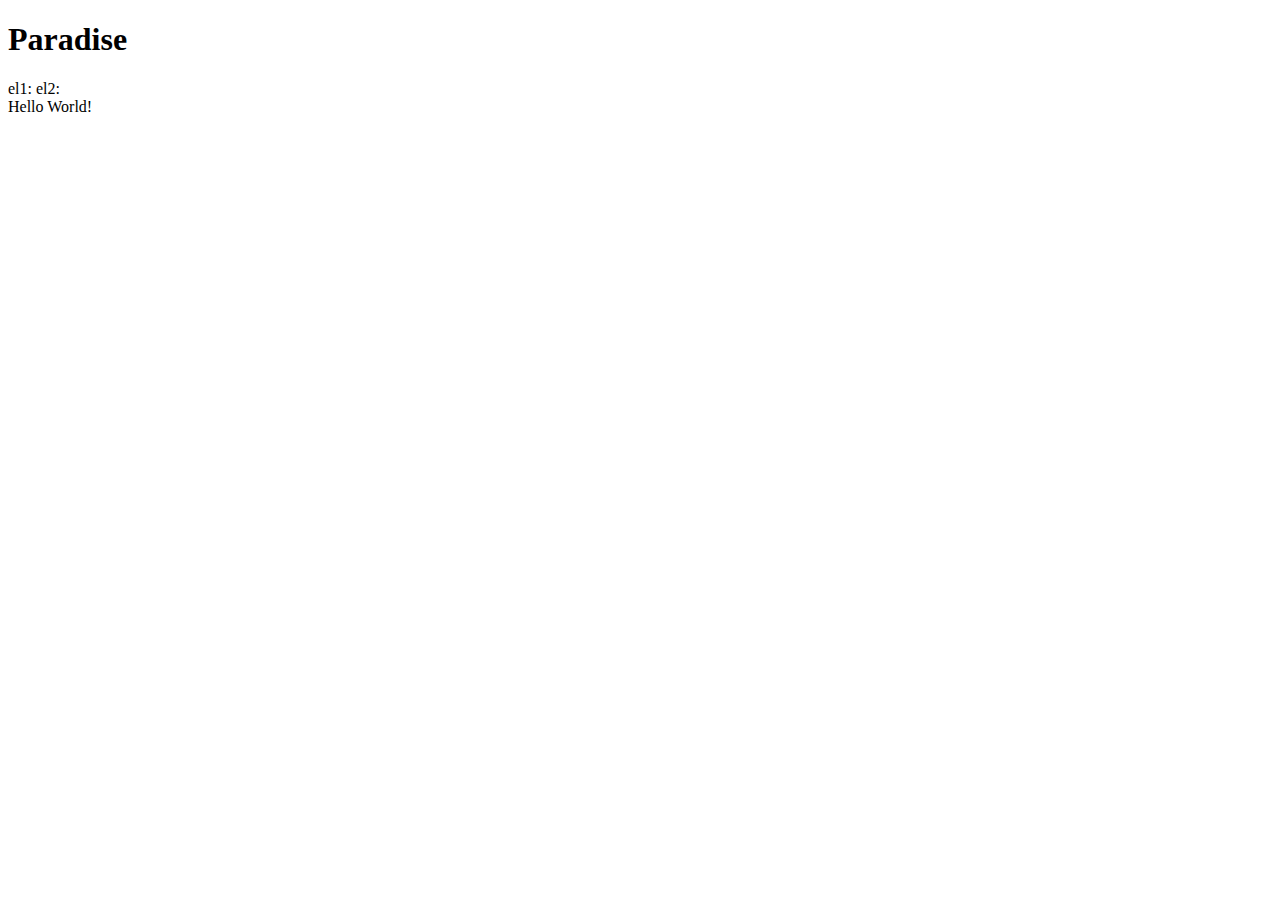
==== test.html @ cfc991ec "initial commit" ====
<!DOCTYPE html>
<html lang="en">
<head>
    <meta charset="UTF-8">
    <title>Title</title>
</head>
<body>
<div>
    <h1>Paradise</h1>
    <div id="content">
        el1: <spain id="el1"></spain>
        el2: <spain id="el2"></spain>
    </div>
</div>
<script src="js/main.js"></script>

</body>
</html>
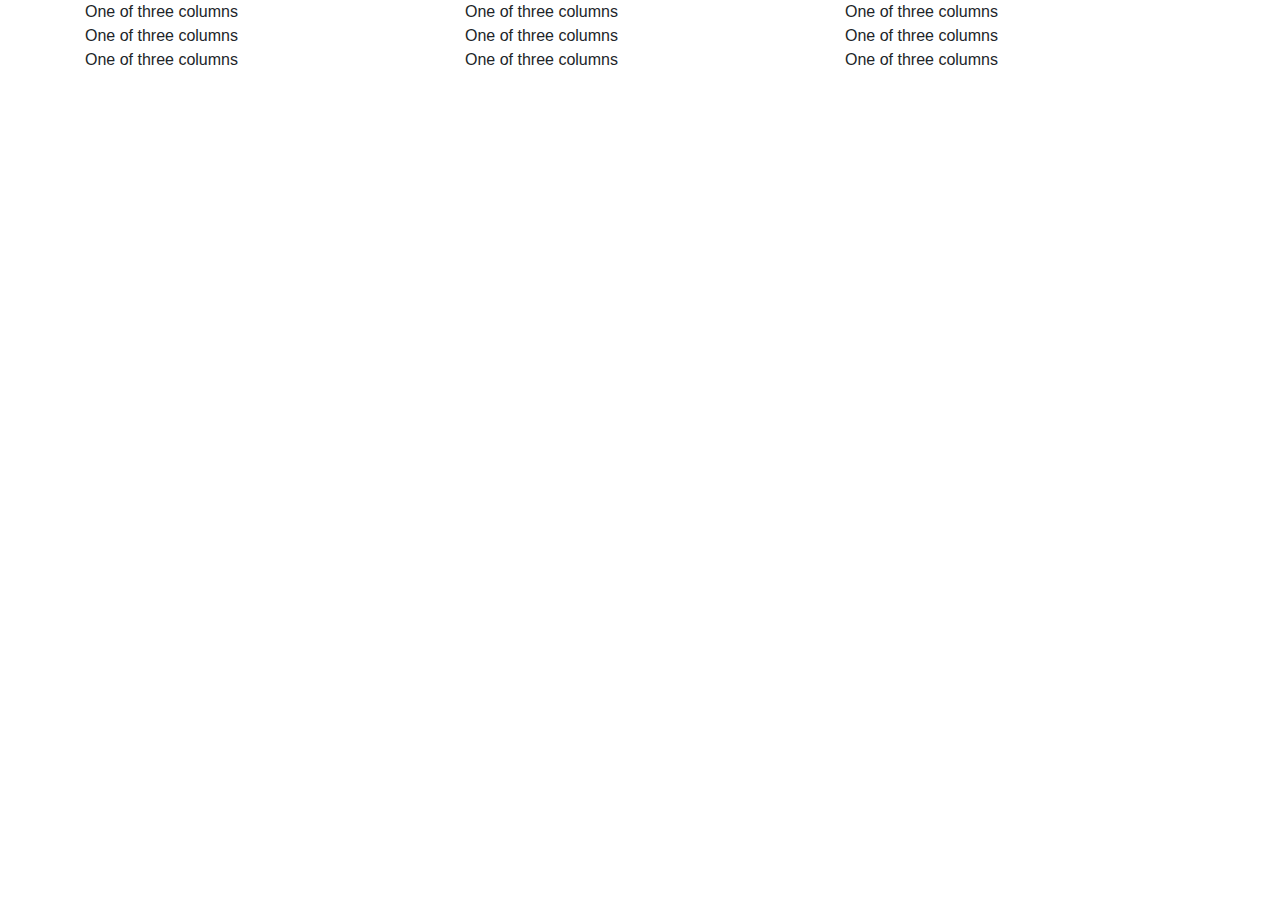
==== commit e1f5e3ae: "create post form" ====
--- a/test.html
+++ b/test.html
@@ -3,16 +3,50 @@
 <head>
     <meta charset="UTF-8">
     <title>Title</title>
+    <link rel="stylesheet" href="css/bootstrap.css" type="text/css">
+    <link rel="stylesheet" href="css/styles.css" type="text/css">
 </head>
 <body>
-<div>
-    <h1>Paradise</h1>
-    <div id="content">
-        el1: <spain id="el1"></spain>
-        el2: <spain id="el2"></spain>
-    </div>
-</div>
-<script src="js/main.js"></script>
+
+<div class="bd-example-row bd-example-row-flex-cols">
+
+    <div class="bd-example">
+        <div class="container">
+            <div class="row align-items-start row-example">
+                <div class="col">
+                    One of three columns
+                </div>
+                <div class="col">
+                    One of three columns
+                </div>
+                <div class="col">
+                    One of three columns
+                </div>
+            </div>
+            <div class="row align-items-center row-example">
+                <div class="col">
+                    One of three columns
+                </div>
+                <div class="col">
+                    One of three columns
+                </div>
+                <div class="col">
+                    One of three columns
+                </div>
+            </div>
+            <div class="row align-items-end row-example">
+                <div class="col">
+                    One of three columns
+                </div>
+                <div class="col">
+                    One of three columns
+                </div>
+                <div class="col">
+                    One of three columns
+                </div>
+            </div>
+        </div>
+
 
 </body>
 </html>--- a/css/styles.css
+++ b/css/styles.css
@@ -0,0 +1,29 @@
+html {
+    font-size: 10px
+}
+
+body {
+    font-size: 1.6rem;
+}
+
+.content-wrapper {
+    width: 1400px;
+}
+
+.post-wrapper {
+    position: relative;
+    border: 1px solid #b8daff;
+    border-radius: 0.25rem;
+}
+
+.post-body {
+    min-height: 6rem;
+}
+
+.post-avatar {
+    min-width: 50px;
+    min-height: 50px;
+    max-width: 50px;
+    max-height: 50px;
+    border: 1px solid  #b8daff;
+}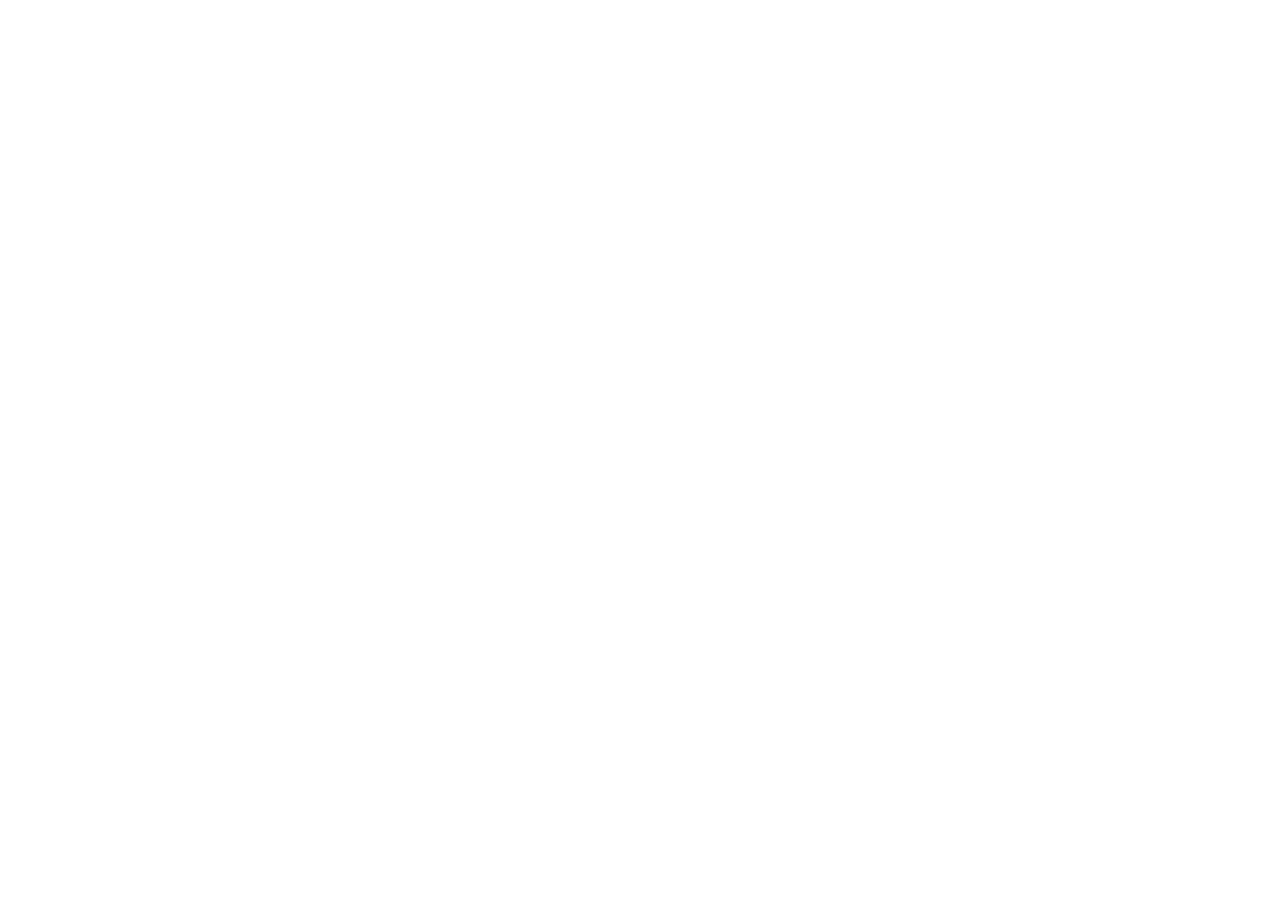
==== commit 3d3c8f69: "continue post form" ====
--- a/test.html
+++ b/test.html
@@ -1,52 +1,18 @@
 <!DOCTYPE html>
-<html lang="en">
+<html lang="en" ng-app>
 <head>
     <meta charset="UTF-8">
     <title>Title</title>
     <link rel="stylesheet" href="css/bootstrap.css" type="text/css">
     <link rel="stylesheet" href="css/styles.css" type="text/css">
+    <script src="https://cdnjs.cloudflare.com/ajax/libs/angular.js/1.6.9/angular.js" integrity="sha256-ubLEQwr53FjvE/hMBvPTVinRBPUWl9FWKn2MW59CiM4=" crossorigin="anonymous"></script>
 </head>
 <body>
 
-<div class="bd-example-row bd-example-row-flex-cols">
+<main>
+    <div class="container">
 
-    <div class="bd-example">
-        <div class="container">
-            <div class="row align-items-start row-example">
-                <div class="col">
-                    One of three columns
-                </div>
-                <div class="col">
-                    One of three columns
-                </div>
-                <div class="col">
-                    One of three columns
-                </div>
-            </div>
-            <div class="row align-items-center row-example">
-                <div class="col">
-                    One of three columns
-                </div>
-                <div class="col">
-                    One of three columns
-                </div>
-                <div class="col">
-                    One of three columns
-                </div>
-            </div>
-            <div class="row align-items-end row-example">
-                <div class="col">
-                    One of three columns
-                </div>
-                <div class="col">
-                    One of three columns
-                </div>
-                <div class="col">
-                    One of three columns
-                </div>
-            </div>
-        </div>
-
-
+    </div>
+</main>
 </body>
 </html>--- a/css/styles.css
+++ b/css/styles.css
@@ -7,7 +7,7 @@
 }
 
 .content-wrapper {
-    width: 1400px;
+    max-width: 1400px;
 }
 
 .post-wrapper {
@@ -17,7 +17,7 @@
 }
 
 .post-body {
-    min-height: 6rem;
+    min-height: 7rem;
 }
 
 .post-avatar {
@@ -26,4 +26,24 @@
     max-width: 50px;
     max-height: 50px;
     border: 1px solid  #b8daff;
-}+    border-radius: 0.25rem;
+}
+
+.friend-select-all{
+    border-radius: 0.5rem;
+    border: 1px solid #b8daff;
+}
+
+.friend-select-all:hover, .friend-select-all:active{
+    color: #856404;
+    background-color: #b8daff;
+}
+.friend-select-all:checked{
+    color: #856404;
+    background-color: #b8daff;
+}
+.alert-warning {
+    color: #856404;
+    background-color: #fff3cd;
+    border-color: #ffeeba;
+}
